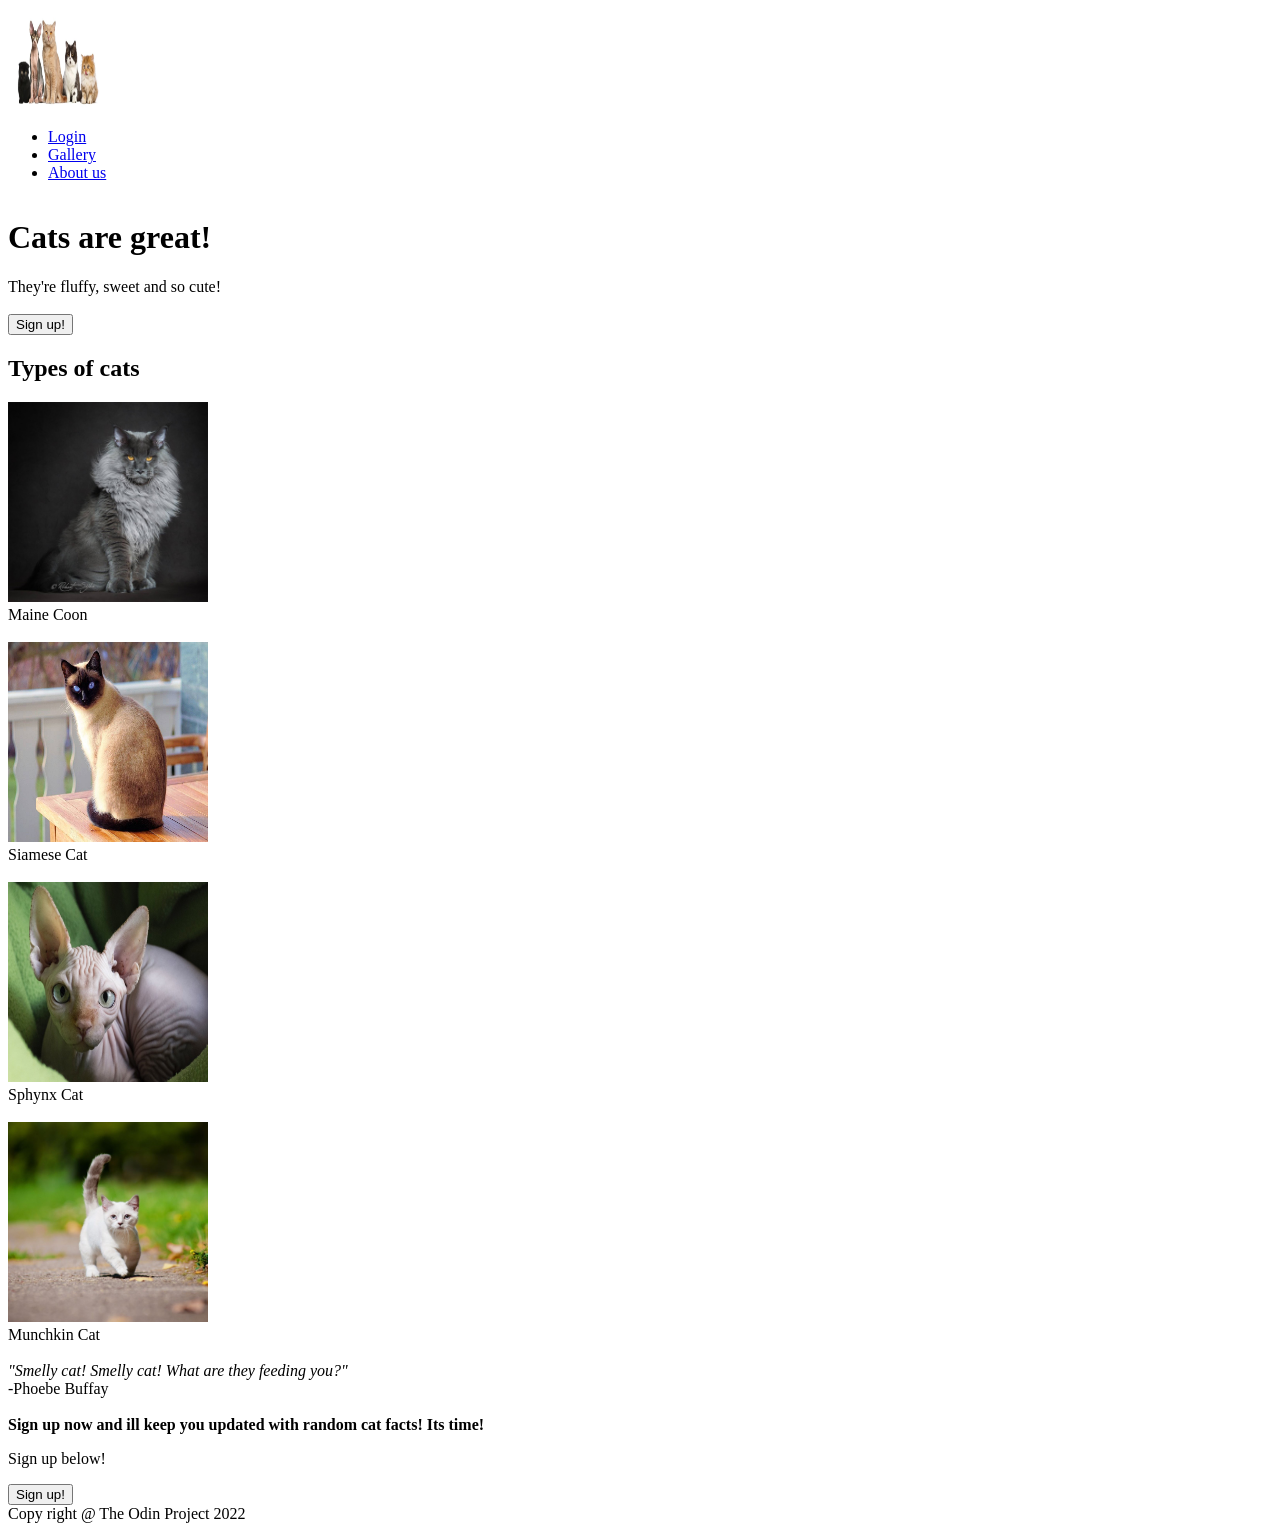
==== index.html @ a5ad572f "initial commit" ====
<!DOCTYPE html>
<html lang="en">
  <head>
    <meta charset="UTF-8">
    <link rel="stylesheet" href="./styles/style.css"/>
    <title>Landing Page Project</title>
    <div class="header"><img src="images/types-of-cats.jpg" width="100px" height="100px"></div>
  </head>
  <body>
      <header id="dark-background">
  <nav>
    <div class="links"> 
        <ul> 
            <li><a href="#">Login</a></li>
            <li><a href="#">Gallery</a></li>
            <li><a href="#">About us</a></li>
        </ul>
    </div>
</nav>
      </header>
    <h1>Cats are great!</h1>
    <figcaption>They're fluffy, sweet and so cute!</figcaption><br>
    <button type="button">Sign up!</button><br>
    <div class="mid"><h2>Types of cats</h2></div>
    <div class="img"><img src="images/maine-coon.jpg" width="200px" height="200px"></div>
    <figcaption>Maine Coon</figcaption><br>
    <div class="img"><img src="images/siamese-cat.jpg" width="200px" height="200px"></div>
     <figcaption>Siamese Cat</figcaption><br>
    <div class="img"><img src="images/Sphynx.jpg" width="200px" height="200px"></div>
    <figcaption>Sphynx Cat</figcaption><br>
    <div class="img"><img src="images/munchkin-cats.jpg" width="200px" height="200px"></div>
    <figcaption>Munchkin Cat</figcaption><br>

      <div class="quote"><em>"Smelly cat! Smelly cat! What are they feeding you?"</em><br>
      <span>-Phoebe Buffay</span><br>
      </div><br>
    <div class="sign-up">
        <strong>Sign up now and ill keep you updated with random cat facts! Its time!</strong>
        <p>Sign up below!</p>
        <button type="button">Sign up!</button>
    </div>
      <footer id="dark-background">
        <span class="hero-secondary">Copy right @ The Odin Project 2022</span>
      </footer>
  </body>
</html>
---- styles/style.css ----
.header { 

}
 
#dark-background { 
    color: black;
    background-color: linear-gradient(90deg, rgba(238,174,202,1) 0%, rgba(148,187,233,1) 100%);
}

.links { 
    display: flex;
    align-items: flex-end;

}

.mid {

}

.img {

}

.quote {

}

.sign-up {

}

.hero-secondary {
    
}
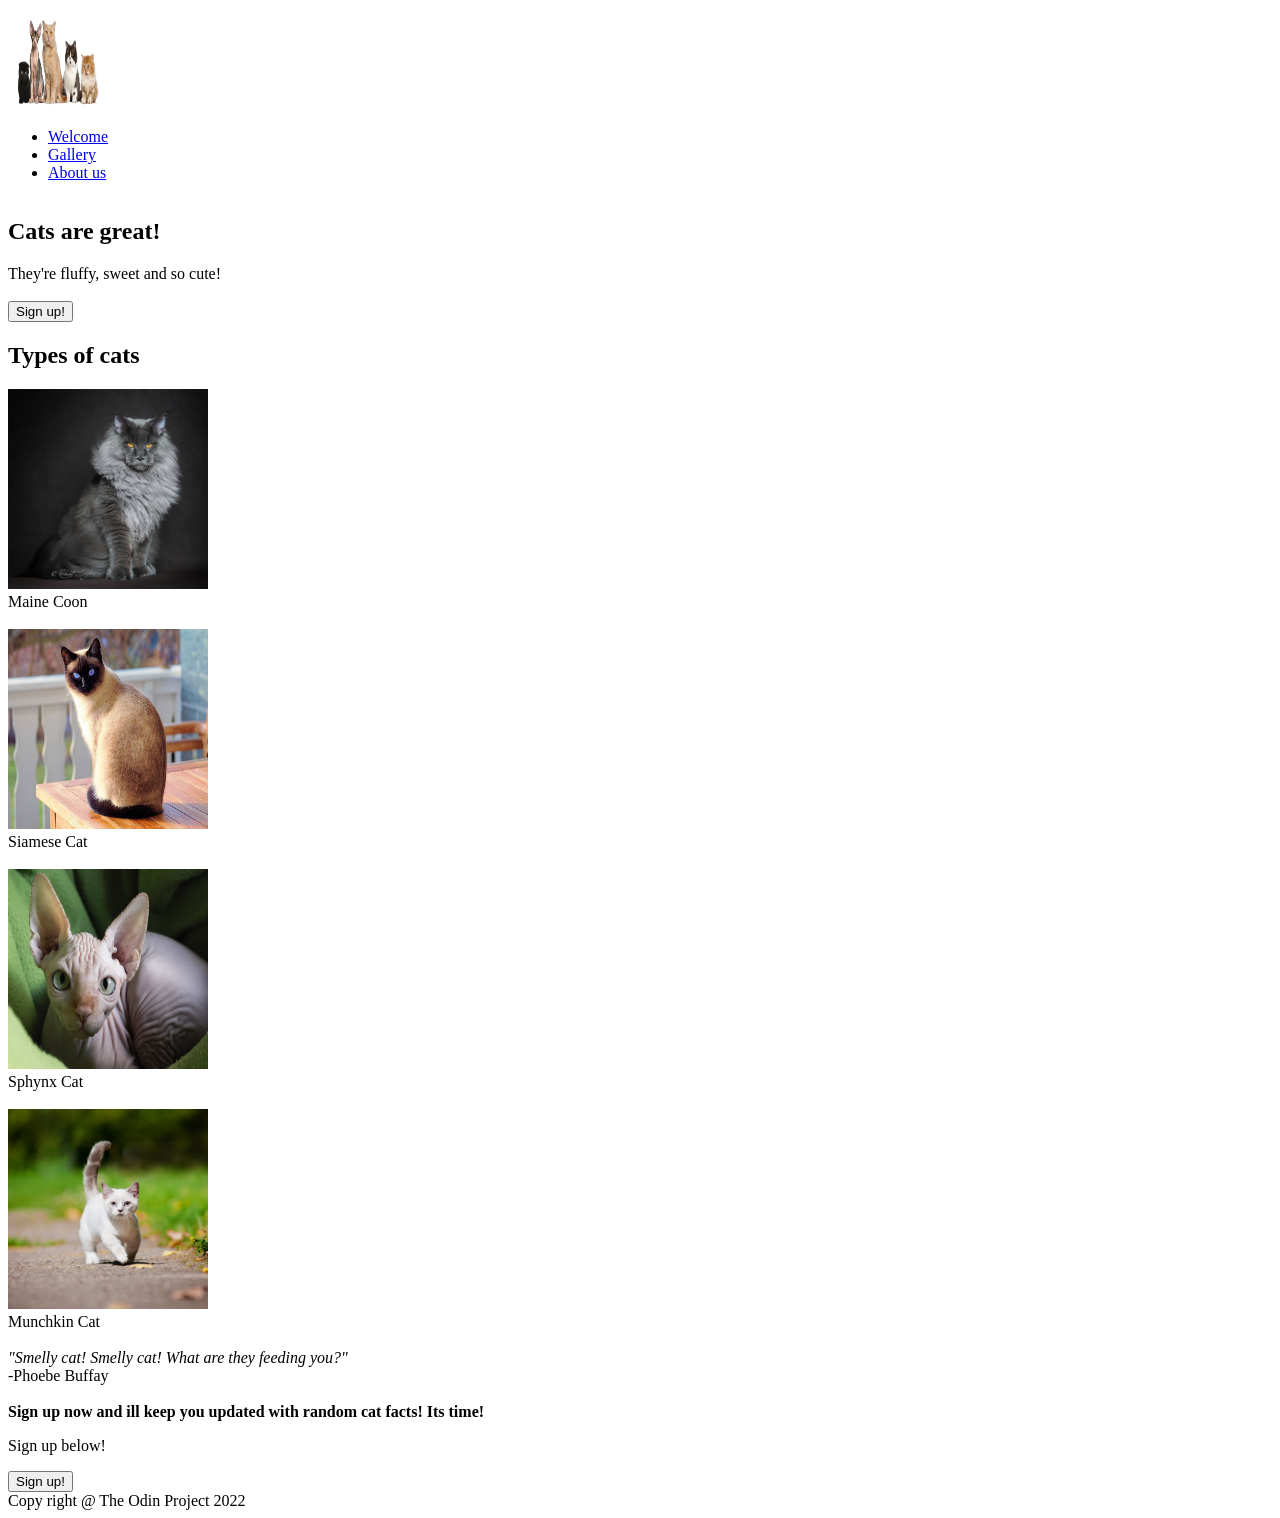
==== commit 35e648c3: "add two files" ====
--- a/index.html
+++ b/index.html
@@ -8,19 +8,24 @@
   </head>
   <body>
       <header id="dark-background">
-  <nav>
+  <nav id="navbar">
     <div class="links"> 
         <ul> 
-            <li><a href="#">Login</a></li>
-            <li><a href="#">Gallery</a></li>
-            <li><a href="#">About us</a></li>
+            <li><a href="#Welcome">Welcome</a></li>
+            <li><a href="#Gallery">Gallery</a></li>
+            <li><a href="#About_us">About us</a></li>
         </ul>
     </div>
 </nav>
       </header>
+
+      <section id="Welcome">
     <h1>Cats are great!</h1>
     <figcaption>They're fluffy, sweet and so cute!</figcaption><br>
     <button type="button">Sign up!</button><br>
+    </section>
+
+    <section id="Gallery">
     <div class="mid"><h2>Types of cats</h2></div>
     <div class="img"><img src="images/maine-coon.jpg" width="200px" height="200px"></div>
     <figcaption>Maine Coon</figcaption><br>
@@ -30,7 +35,9 @@
     <figcaption>Sphynx Cat</figcaption><br>
     <div class="img"><img src="images/munchkin-cats.jpg" width="200px" height="200px"></div>
     <figcaption>Munchkin Cat</figcaption><br>
+      </section>
 
+      <section id="About_us">
       <div class="quote"><em>"Smelly cat! Smelly cat! What are they feeding you?"</em><br>
       <span>-Phoebe Buffay</span><br>
       </div><br>
@@ -39,6 +46,8 @@
         <p>Sign up below!</p>
         <button type="button">Sign up!</button>
     </div>
+      </section>
+
       <footer id="dark-background">
         <span class="hero-secondary">Copy right @ The Odin Project 2022</span>
       </footer>
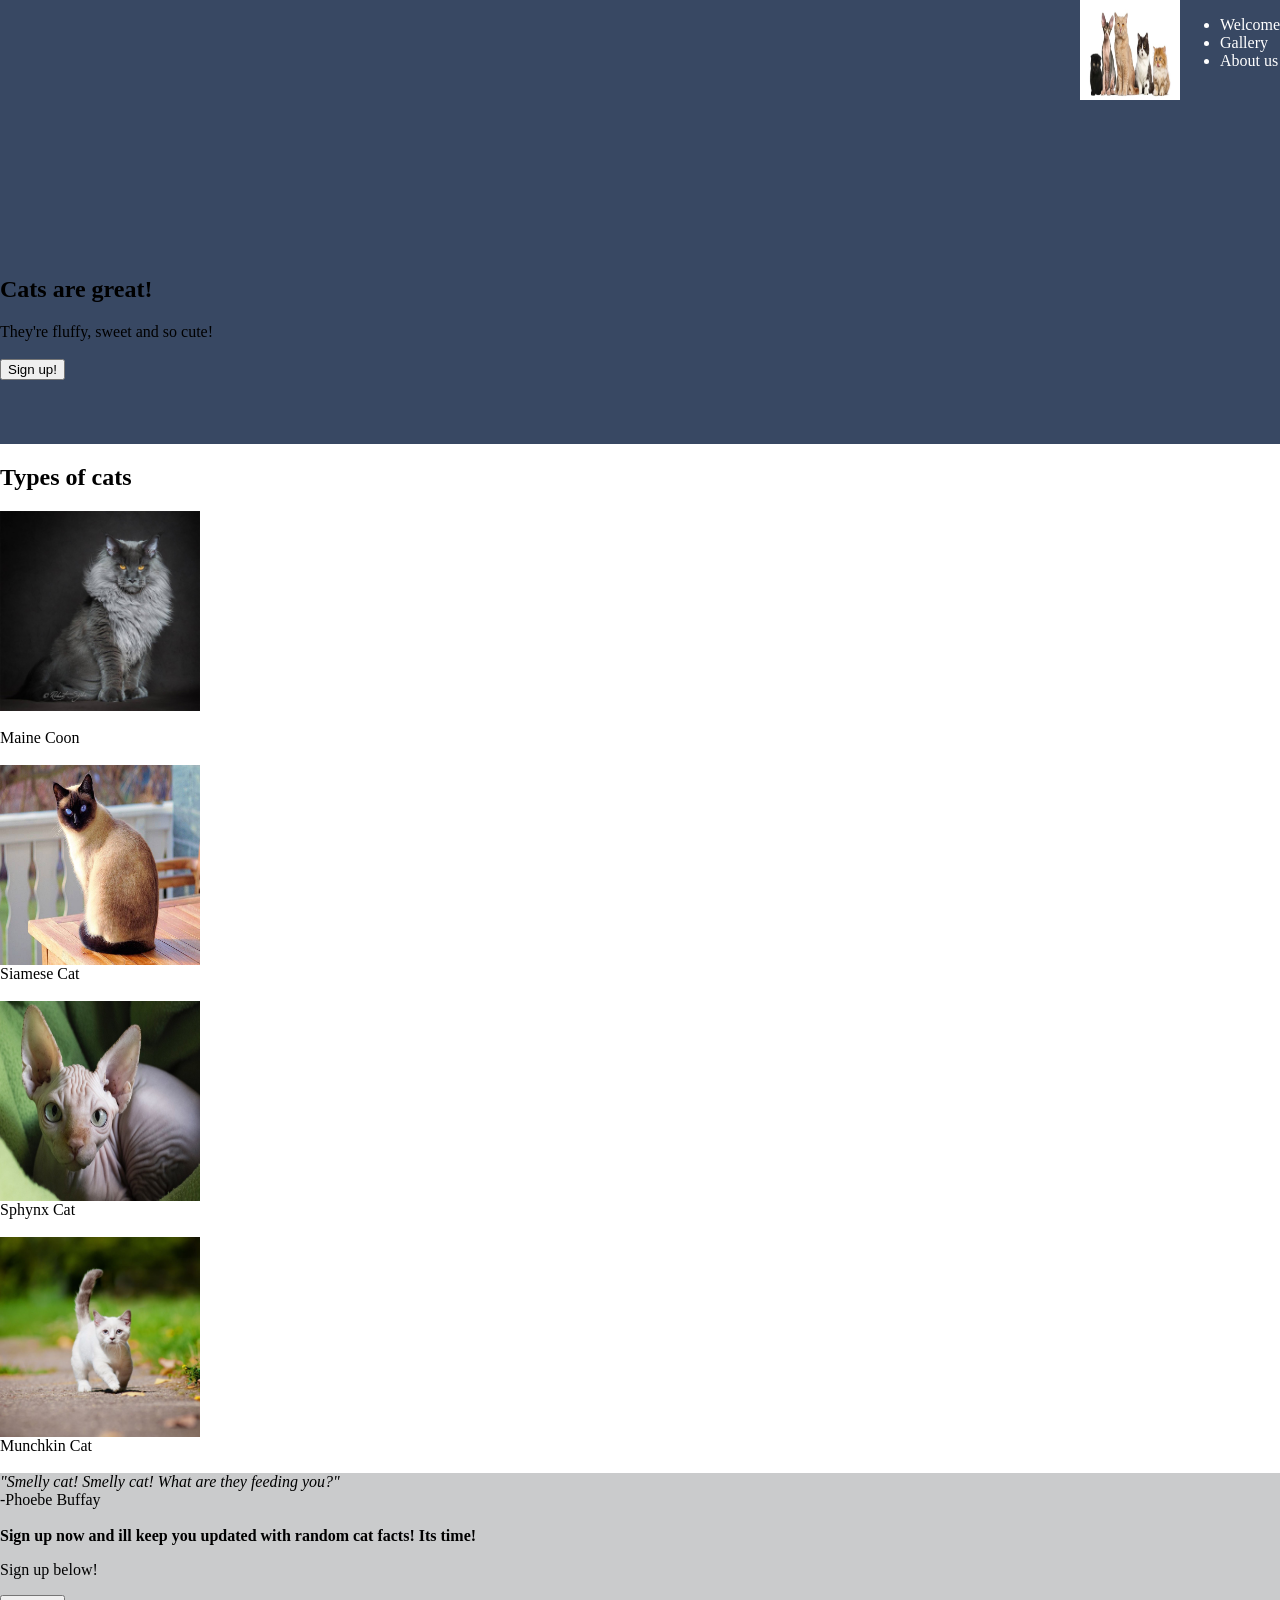
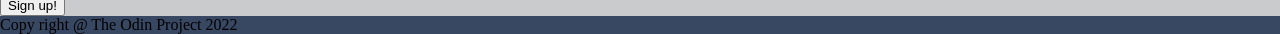
==== commit 3a71cb5a: "Add files via upload" ====
--- a/index.html
+++ b/index.html
@@ -4,10 +4,24 @@
     <meta charset="UTF-8">
     <link rel="stylesheet" href="./styles/style.css"/>
     <title>Landing Page Project</title>
-    <div class="header"><img src="images/types-of-cats.jpg" width="100px" height="100px"></div>
   </head>
   <body>
       <header id="dark-background">
+        <div class="header"><img src="images/types-of-cats.jpg" width="100px" height="100px"></div>
+        <style>
+          body {margin: 0%;}
+          header {background-color: #273347; display: flex; flex-direction: row; flex-wrap: nowarp; align-content: normal; 
+          justify-content: flex-end; align-items: normal; position: fixed; top: 0; left: 0; width: 100%; z-index: 10;}
+          #header {display: flex; flex-direction: row; flex-wrap: nowrap; align-content: flex-start; justify-content: flex-start;}
+          li {color: white;}
+          a:link {color: white; background-color: transparent; text-decoration: none;}
+          a:visited {color: #fa6bf0; background-color: transparent; text-decoration: underline;}
+          #Welcome {padding-top: 20%; padding-bottom: 5%; background-color: #384863;}
+          .img {background-color: white; display: flex; flex-direction: row; flex-wrap: wrap; justify-content: flex-start;}
+          h2 {display: flex; flex-direction: column; justify-content: center;}
+          #About_us {background-color: #cacbcc;} 
+          #dark-background {background-color: #384863;}
+        </style>
   <nav id="navbar">
     <div class="links"> 
         <ul> 
@@ -27,7 +41,7 @@
 
     <section id="Gallery">
     <div class="mid"><h2>Types of cats</h2></div>
-    <div class="img"><img src="images/maine-coon.jpg" width="200px" height="200px"></div>
+    <div class="img"><img src="images/maine-coon.jpg" width="200px" height="200px"></div><br>
     <figcaption>Maine Coon</figcaption><br>
     <div class="img"><img src="images/siamese-cat.jpg" width="200px" height="200px"></div>
      <figcaption>Siamese Cat</figcaption><br>
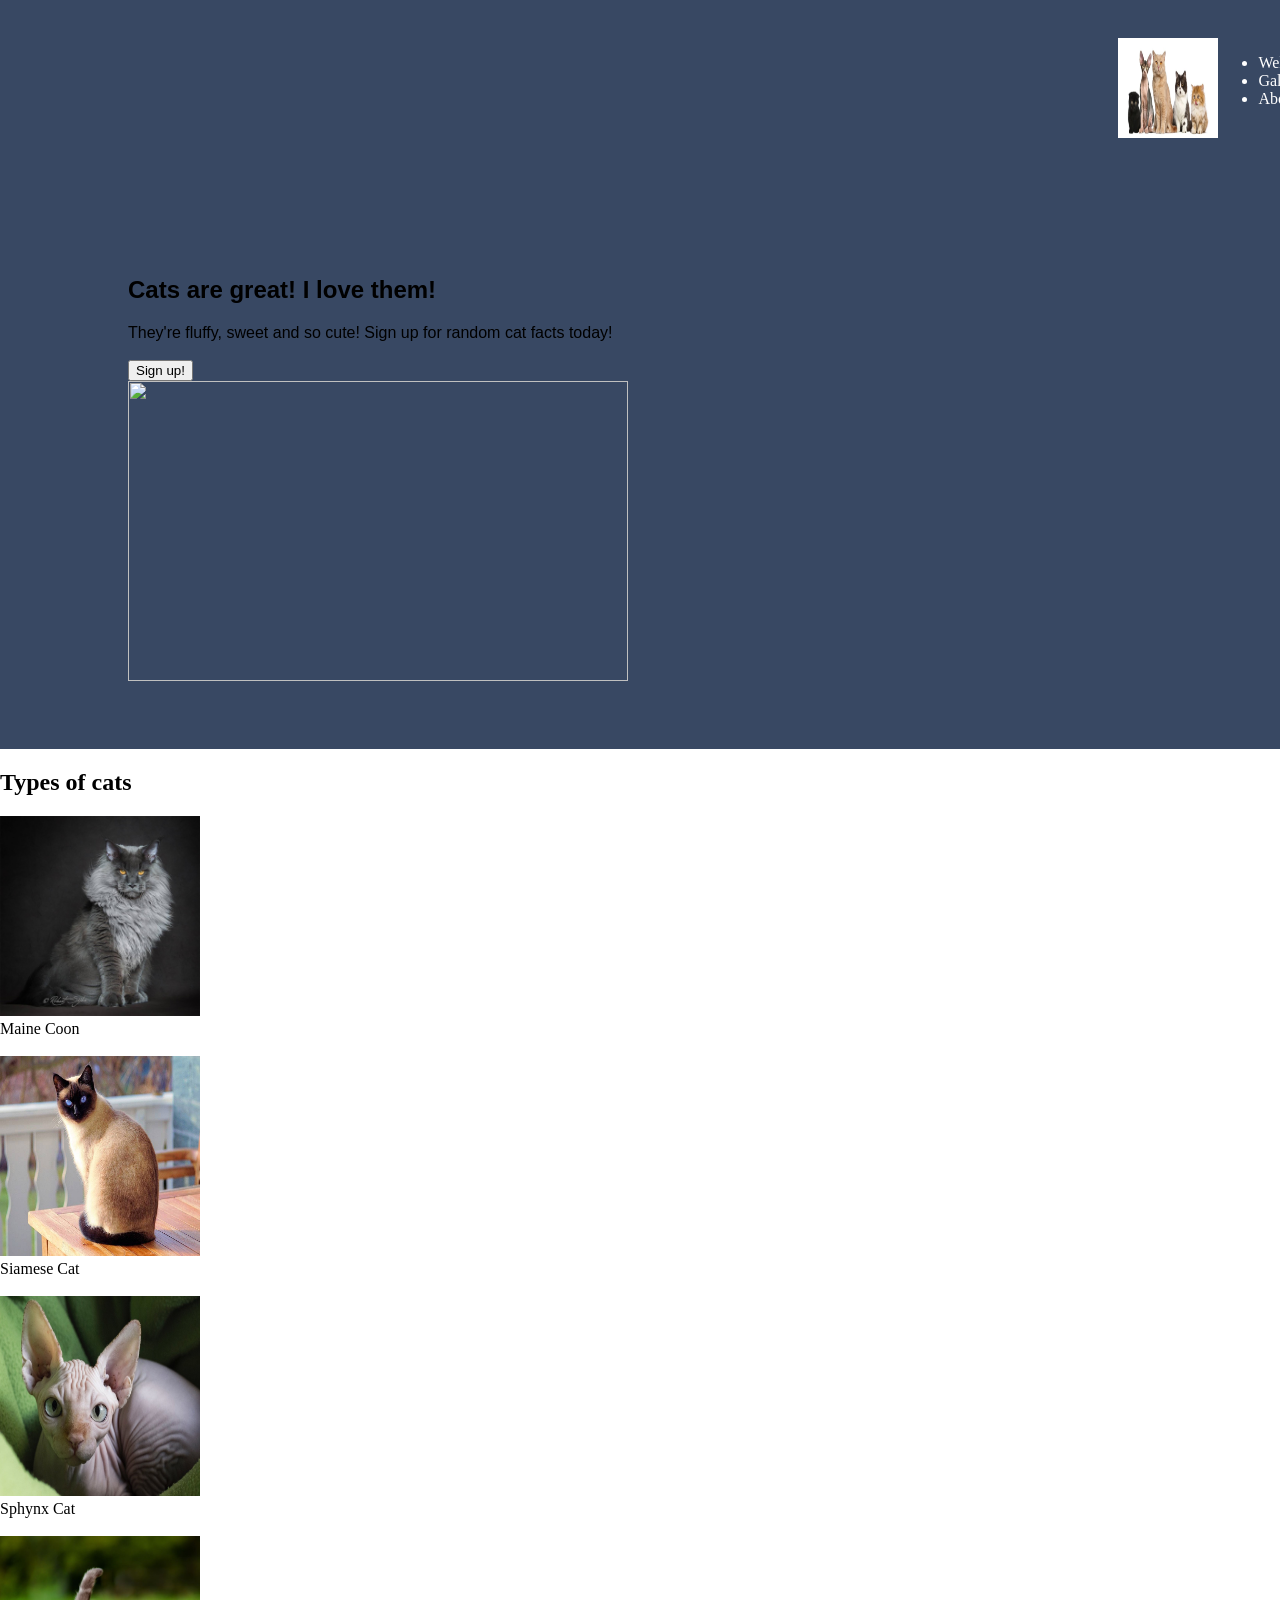
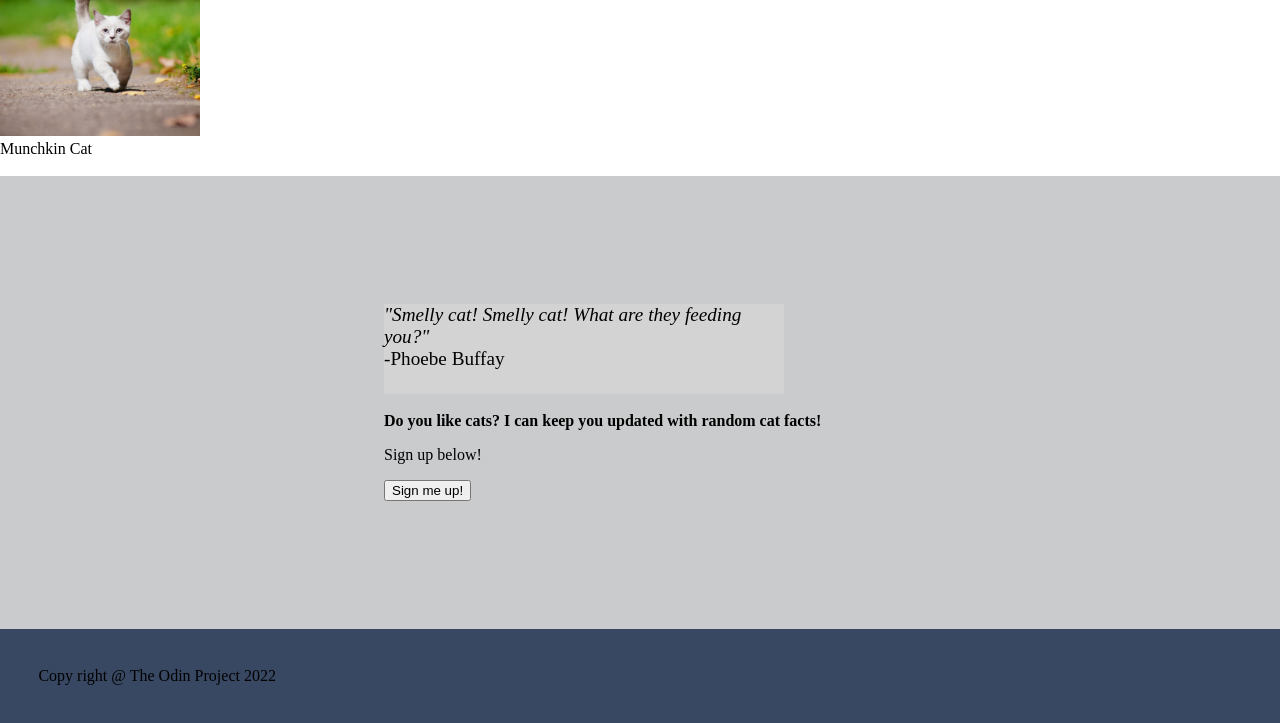
==== commit 545440d8: "Add files via upload" ====
--- a/index.html
+++ b/index.html
@@ -16,14 +16,17 @@
           li {color: white;}
           a:link {color: white; background-color: transparent; text-decoration: none;}
           a:visited {color: #fa6bf0; background-color: transparent; text-decoration: underline;}
-          #Welcome {padding-top: 20%; padding-bottom: 5%; background-color: #384863;}
-          .img {background-color: white; display: flex; flex-direction: row; flex-wrap: wrap; justify-content: flex-start;}
+          #Welcome {padding-top: 20%; padding-bottom: 5%; padding-left: 10%; background-color: #384863; font-family: Verdana, Geneva, Tahoma, sans-serif;}
+          .img {background-color: white;  }
+          .Gallery {padding: 10%;}
           h2 {display: flex; flex-direction: column; justify-content: center;}
-          #About_us {background-color: #cacbcc;} 
-          #dark-background {background-color: #384863;}
+          #About_us {background-color: #cacbcc; padding: 10%; padding-left: 30%; display: flex; flex-direction: column; justify-content: center;} 
+          #dark-background {background-color: #384863; padding: 3%;}
+          .quote {background-color: lightgray; height: 90px; width: 400px; font-size: 120%; font-family: Andale Mono;}
         </style>
+
   <nav id="navbar">
-    <div class="links"> 
+    <div class="links">
         <ul> 
             <li><a href="#Welcome">Welcome</a></li>
             <li><a href="#Gallery">Gallery</a></li>
@@ -34,14 +37,15 @@
       </header>
 
       <section id="Welcome">
-    <h1>Cats are great!</h1>
-    <figcaption>They're fluffy, sweet and so cute!</figcaption><br>
+    <h1>Cats are great! I love them!</h1>
+    <figcaption>They're fluffy, sweet and so cute! Sign up for random cat facts today!</figcaption><br>
     <button type="button">Sign up!</button><br>
+    <div class="women-cat"><img src="images/women-and-cat.jpg" width="500px" height="300px"></div>
     </section>
 
     <section id="Gallery">
     <div class="mid"><h2>Types of cats</h2></div>
-    <div class="img"><img src="images/maine-coon.jpg" width="200px" height="200px"></div><br>
+    <div class="img"><img src="images/maine-coon.jpg" width="200px" height="200px"></div>
     <figcaption>Maine Coon</figcaption><br>
     <div class="img"><img src="images/siamese-cat.jpg" width="200px" height="200px"></div>
      <figcaption>Siamese Cat</figcaption><br>
@@ -56,9 +60,9 @@
       <span>-Phoebe Buffay</span><br>
       </div><br>
     <div class="sign-up">
-        <strong>Sign up now and ill keep you updated with random cat facts! Its time!</strong>
+        <strong>Do you like cats? I can keep you updated with random cat facts!</strong>
         <p>Sign up below!</p>
-        <button type="button">Sign up!</button>
+        <button type="button">Sign me up!</button>
     </div>
       </section>
 
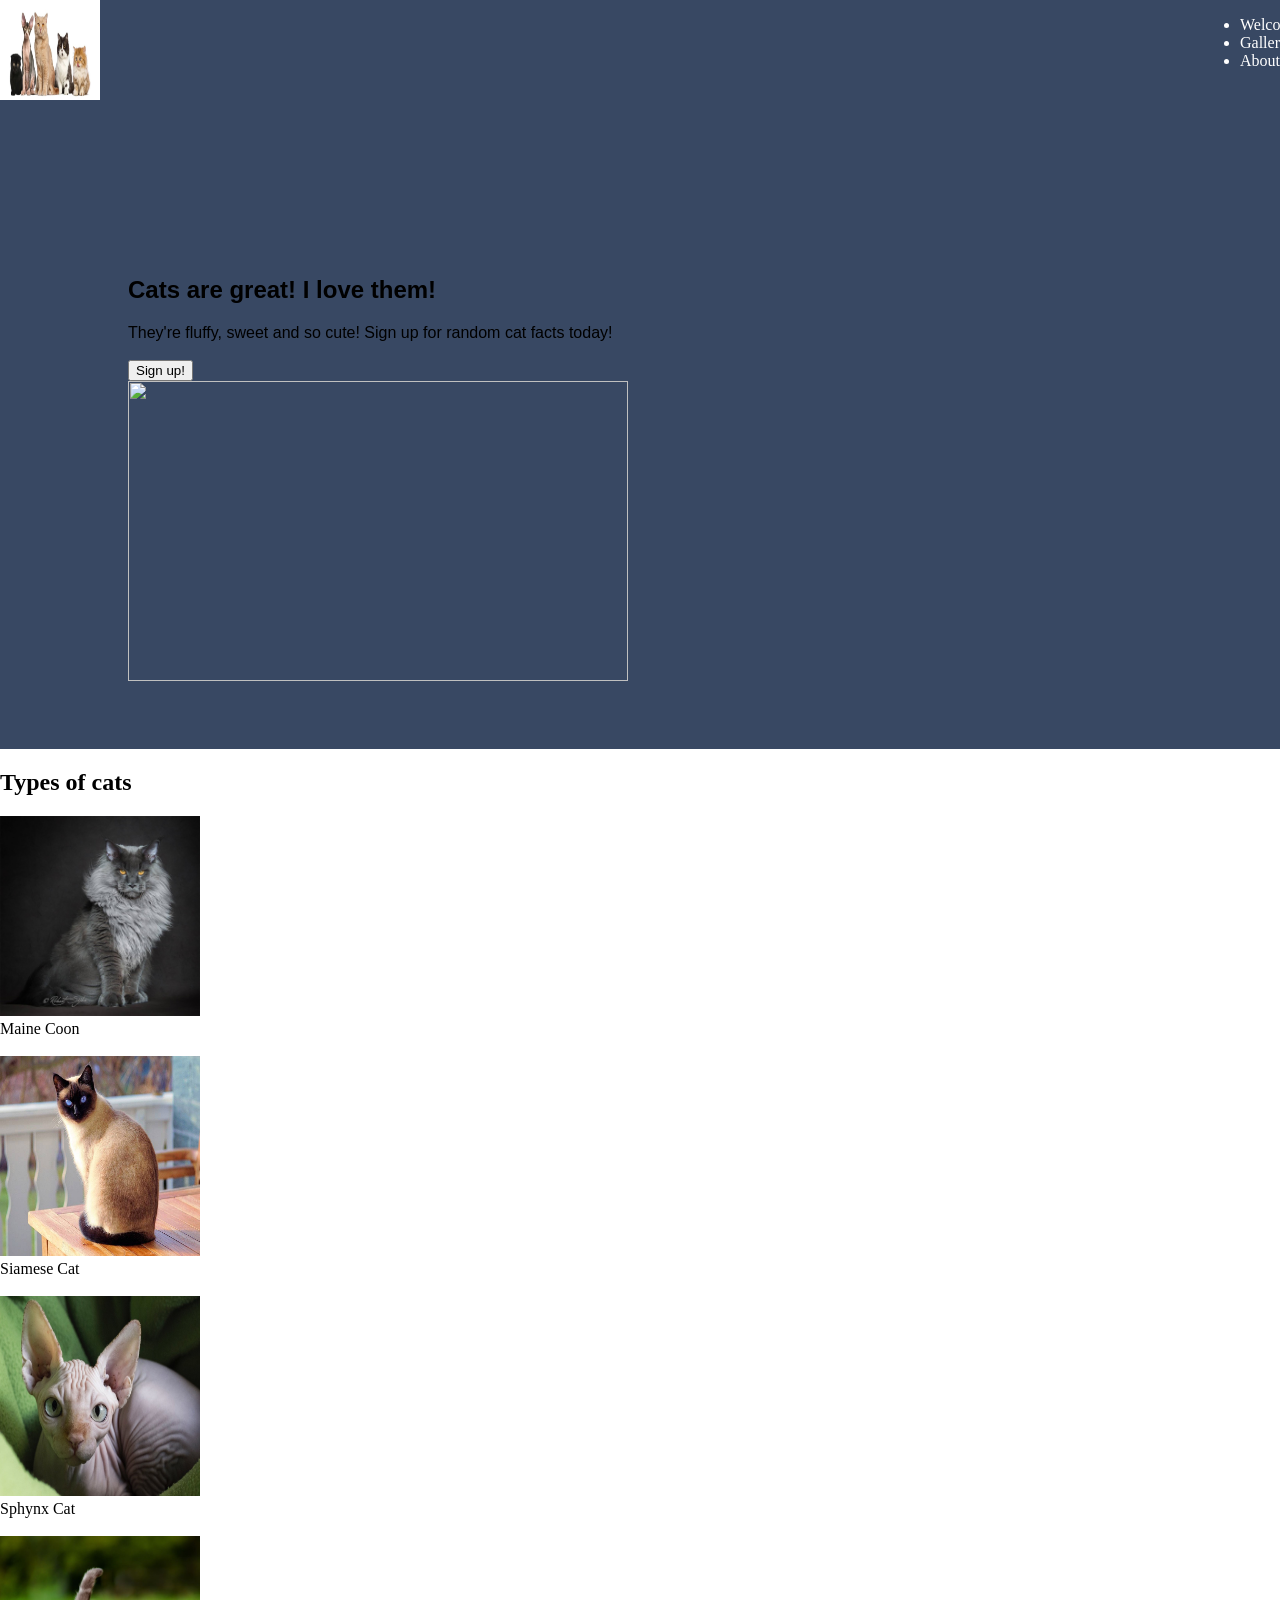
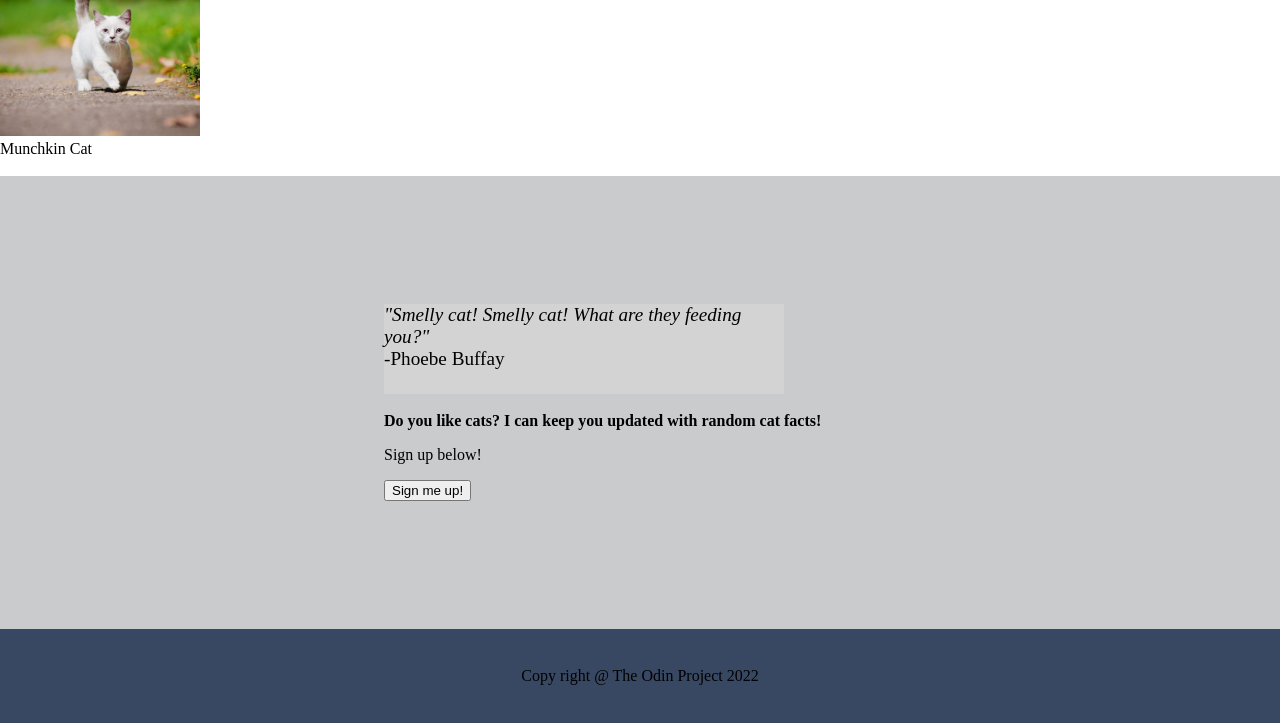
==== commit 69946537: "Landing page update" ====
--- a/index.html
+++ b/index.html
@@ -6,7 +6,7 @@
     <title>Landing Page Project</title>
   </head>
   <body>
-      <header id="dark-background">
+      <header id="dark-background-top">
         <div class="header"><img src="images/types-of-cats.jpg" width="100px" height="100px"></div>
         <style>
           body {margin: 0%;}
@@ -21,7 +21,8 @@
           .Gallery {padding: 10%;}
           h2 {display: flex; flex-direction: column; justify-content: center;}
           #About_us {background-color: #cacbcc; padding: 10%; padding-left: 30%; display: flex; flex-direction: column; justify-content: center;} 
-          #dark-background {background-color: #384863; padding: 3%;}
+          #dark-background-top {background-color: #384863; display: flex; justify-content: space-around; gap: 1100px;}
+          #dark-background {background-color: #384863; padding: 3%; display: flex; justify-content: center;}
           .quote {background-color: lightgray; height: 90px; width: 400px; font-size: 120%; font-family: Andale Mono;}
         </style>
 
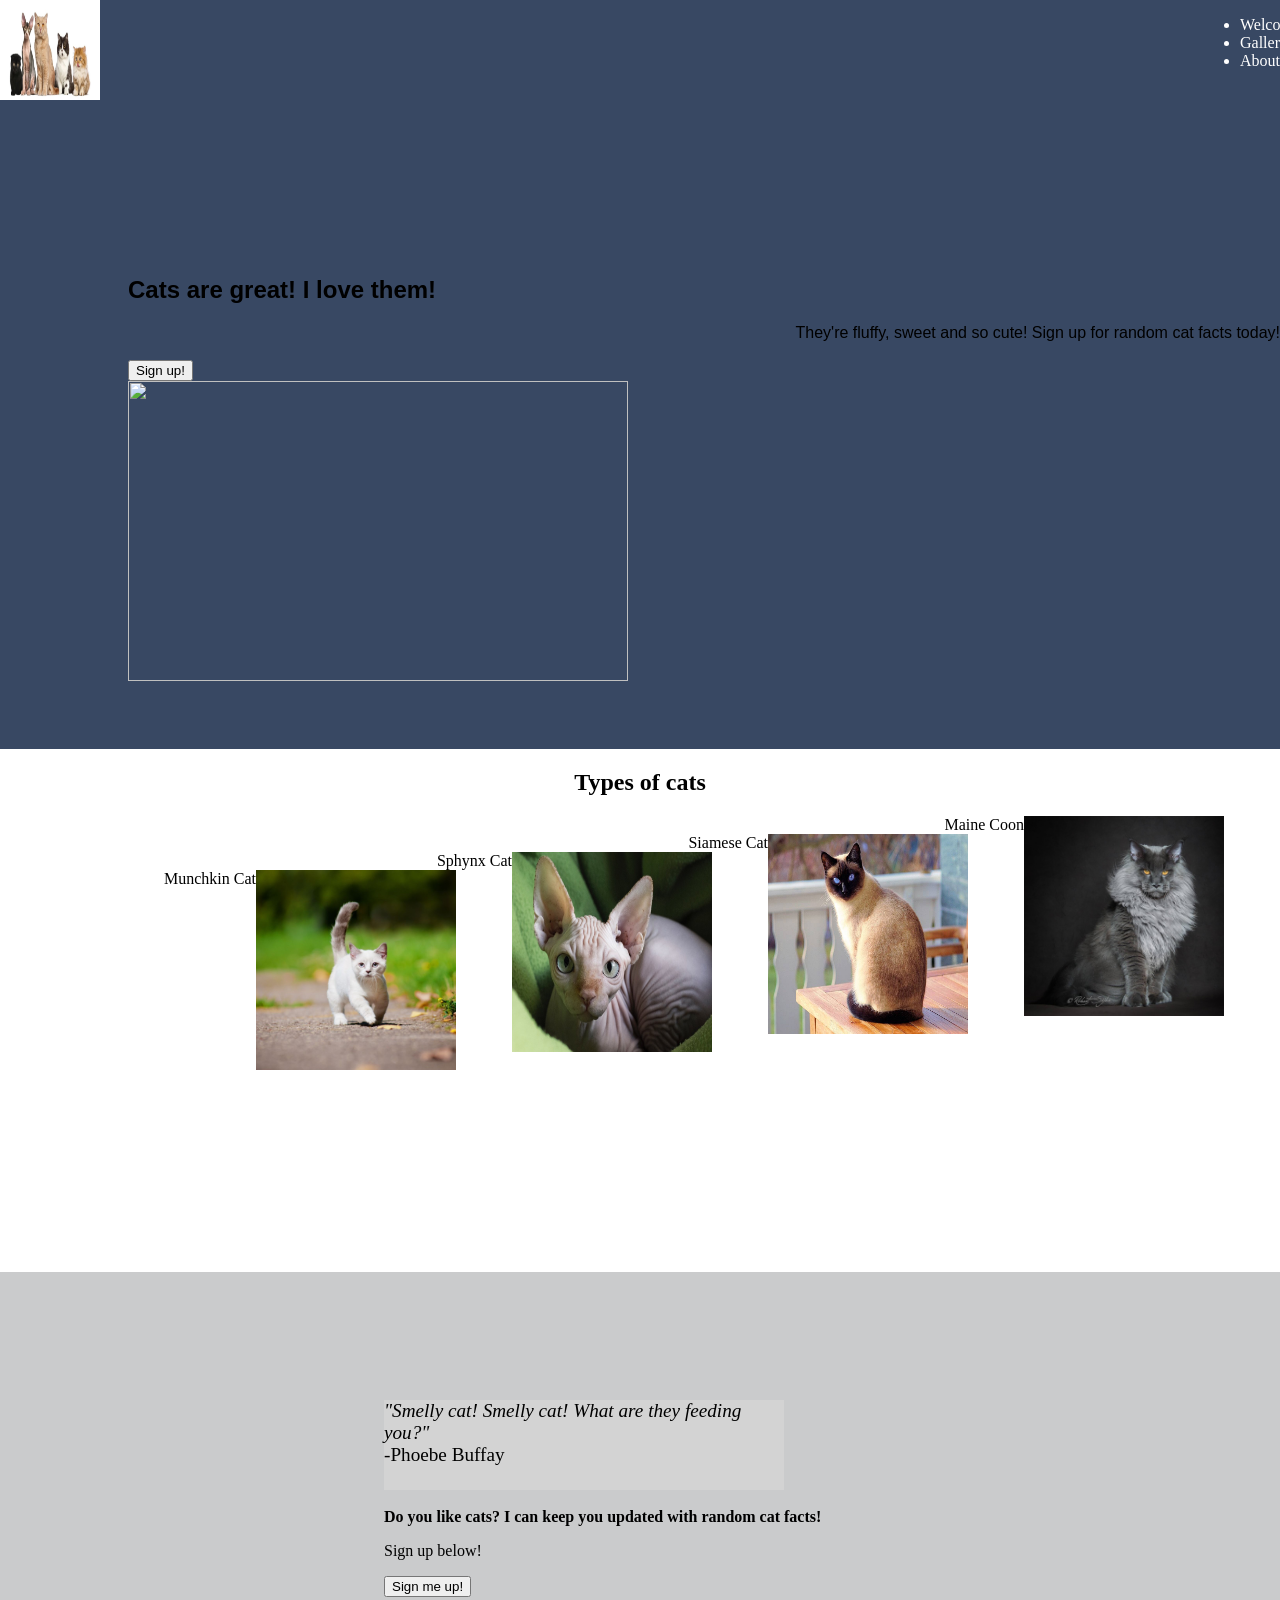
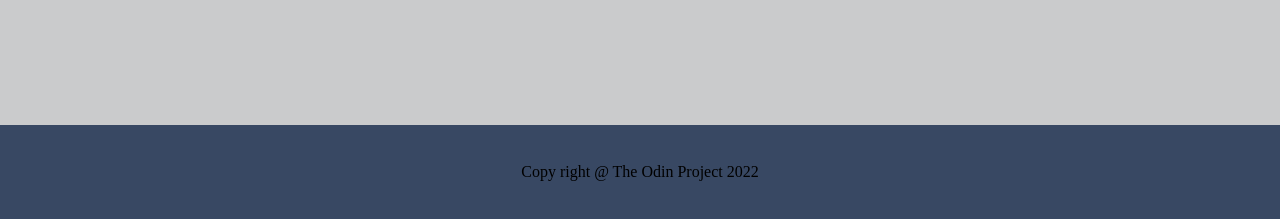
==== commit bdd89602: "css update" ====
--- a/index.html
+++ b/index.html
@@ -12,18 +12,20 @@
           body {margin: 0%;}
           header {background-color: #273347; display: flex; flex-direction: row; flex-wrap: nowarp; align-content: normal; 
           justify-content: flex-end; align-items: normal; position: fixed; top: 0; left: 0; width: 100%; z-index: 10;}
-          #header {display: flex; flex-direction: row; flex-wrap: nowrap; align-content: flex-start; justify-content: flex-start;}
+          .header {display: flex; flex-direction: row; flex-wrap: nowrap; align-content: flex-start; justify-content: flex-start;}
           li {color: white;}
           a:link {color: white; background-color: transparent; text-decoration: none;}
           a:visited {color: #fa6bf0; background-color: transparent; text-decoration: underline;}
           #Welcome {padding-top: 20%; padding-bottom: 5%; padding-left: 10%; background-color: #384863; font-family: Verdana, Geneva, Tahoma, sans-serif;}
-          .img {background-color: white;  }
-          .Gallery {padding: 10%;}
+          .img {background-color: white; float: right; width: 20%; border-color: blue; border-width: 10%;}
+          #Gallery {padding-bottom: 30%;}
           h2 {display: flex; flex-direction: column; justify-content: center;}
           #About_us {background-color: #cacbcc; padding: 10%; padding-left: 30%; display: flex; flex-direction: column; justify-content: center;} 
           #dark-background-top {background-color: #384863; display: flex; justify-content: space-around; gap: 1100px;}
           #dark-background {background-color: #384863; padding: 3%; display: flex; justify-content: center;}
           .quote {background-color: lightgray; height: 90px; width: 400px; font-size: 120%; font-family: Andale Mono;}
+          .mid {display: flex; flex-direction: row; justify-content: center;}
+          figcaption {display: flex; flex-direction: row-reverse; justify-content: flex-start;}
         </style>
 
   <nav id="navbar">
@@ -47,13 +49,13 @@
     <section id="Gallery">
     <div class="mid"><h2>Types of cats</h2></div>
     <div class="img"><img src="images/maine-coon.jpg" width="200px" height="200px"></div>
-    <figcaption>Maine Coon</figcaption><br>
+    <figcaption>Maine Coon</figcaption>
     <div class="img"><img src="images/siamese-cat.jpg" width="200px" height="200px"></div>
-     <figcaption>Siamese Cat</figcaption><br>
+     <figcaption>Siamese Cat</figcaption>
     <div class="img"><img src="images/Sphynx.jpg" width="200px" height="200px"></div>
-    <figcaption>Sphynx Cat</figcaption><br>
+    <figcaption>Sphynx Cat</figcaption>
     <div class="img"><img src="images/munchkin-cats.jpg" width="200px" height="200px"></div>
-    <figcaption>Munchkin Cat</figcaption><br>
+    <figcaption>Munchkin Cat</figcaption>
       </section>
 
       <section id="About_us">
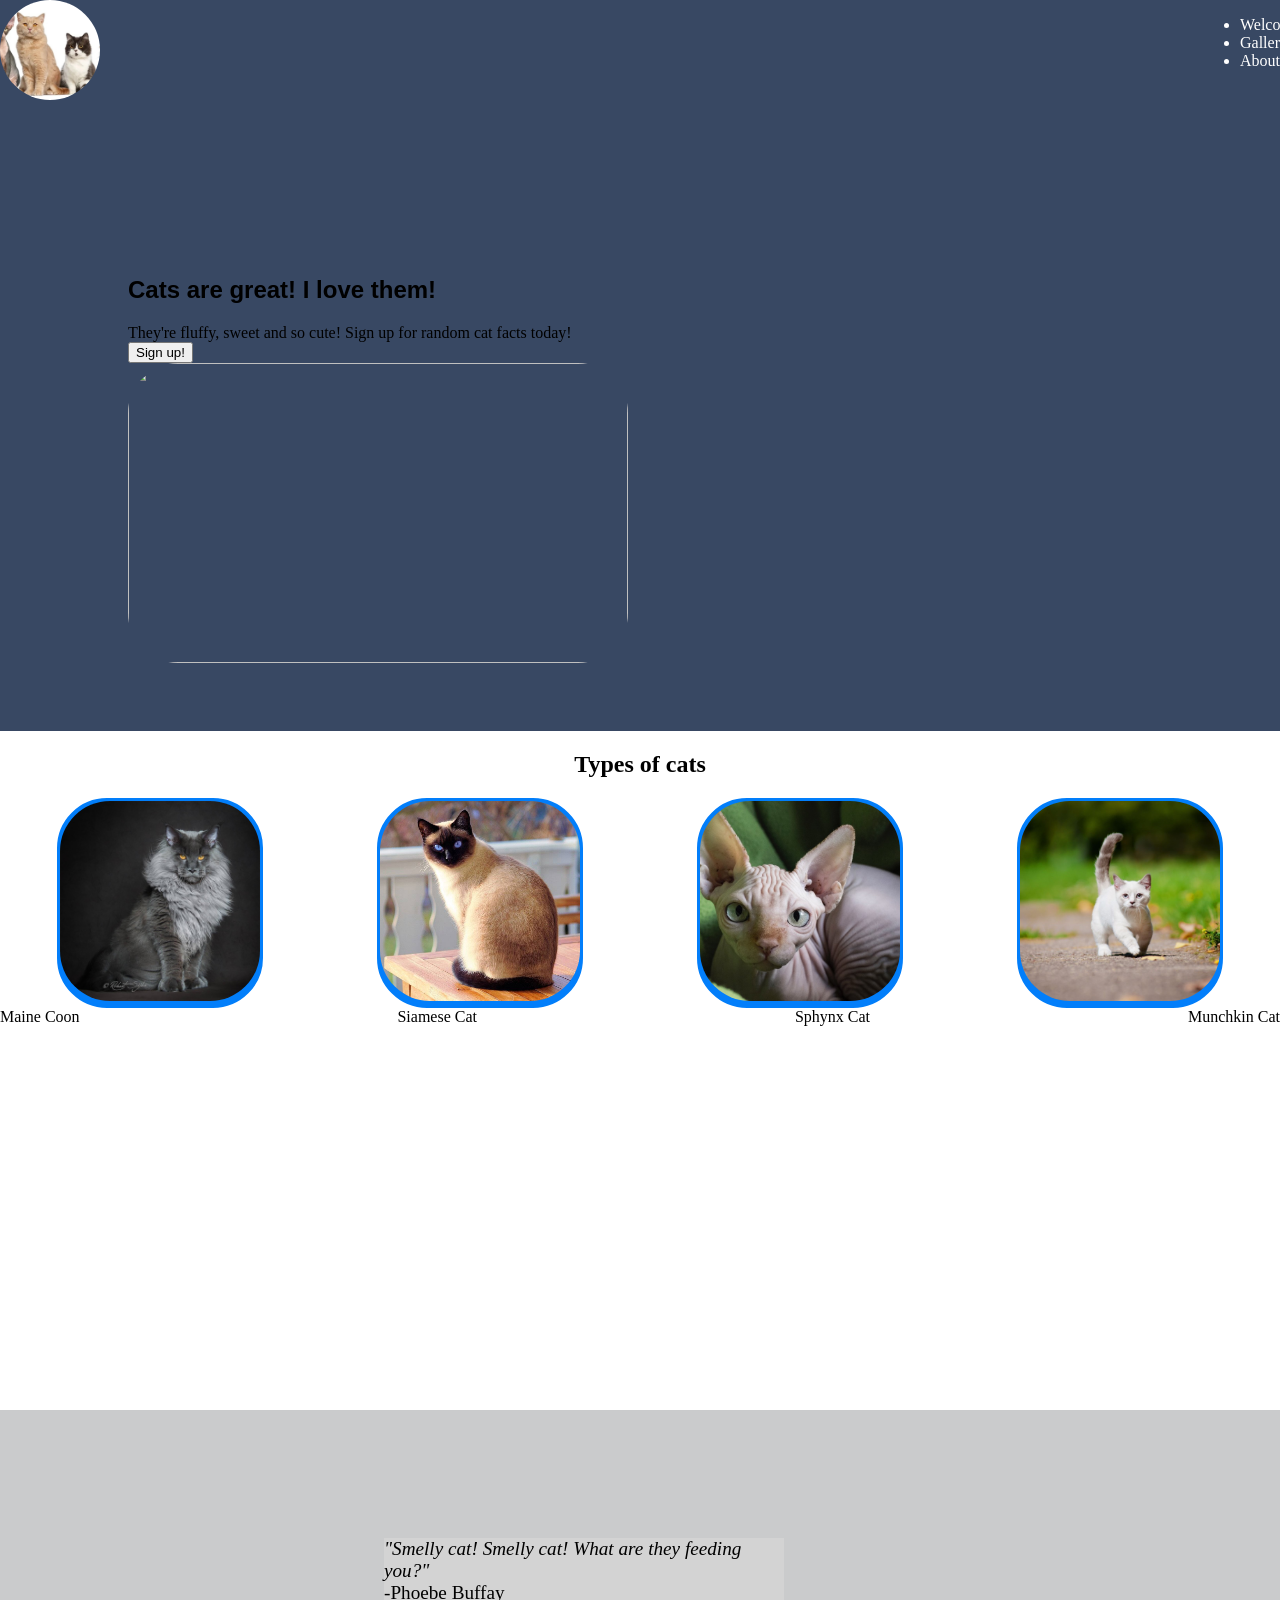
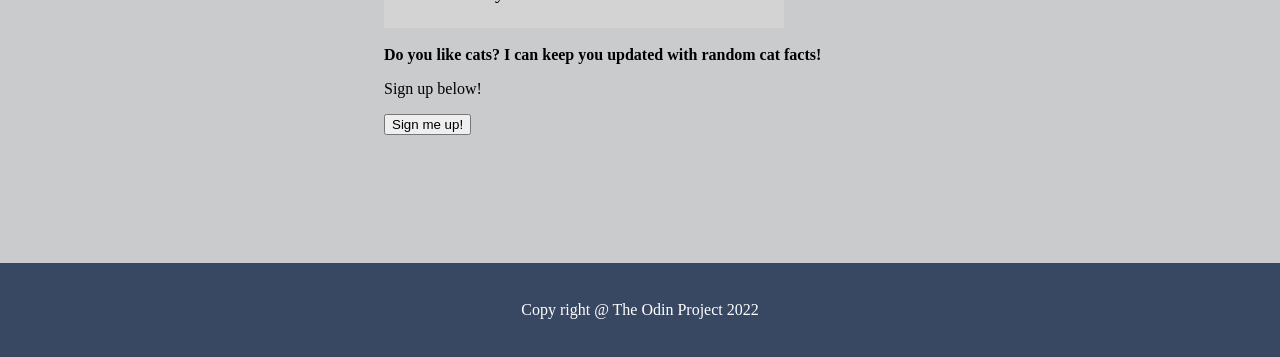
==== commit 898958b8: "landing-page update" ====
--- a/index.html
+++ b/index.html
@@ -17,15 +17,19 @@
           a:link {color: white; background-color: transparent; text-decoration: none;}
           a:visited {color: #fa6bf0; background-color: transparent; text-decoration: underline;}
           #Welcome {padding-top: 20%; padding-bottom: 5%; padding-left: 10%; background-color: #384863; font-family: Verdana, Geneva, Tahoma, sans-serif;}
-          .img {background-color: white; float: right; width: 20%; border-color: blue; border-width: 10%;}
+          .img {background-color: #027efa; float: left; width: 200px; height: auto; border: 3px solid #027efa; border-radius: 50px;}
+          img {object-fit: cover; border-radius: 50px;}
           #Gallery {padding-bottom: 30%;}
+          .gallery-a {display: flex; flex-direction: row; justify-content: flex-start; justify-content: space-around;}
           h2 {display: flex; flex-direction: column; justify-content: center;}
           #About_us {background-color: #cacbcc; padding: 10%; padding-left: 30%; display: flex; flex-direction: column; justify-content: center;} 
           #dark-background-top {background-color: #384863; display: flex; justify-content: space-around; gap: 1100px;}
           #dark-background {background-color: #384863; padding: 3%; display: flex; justify-content: center;}
           .quote {background-color: lightgray; height: 90px; width: 400px; font-size: 120%; font-family: Andale Mono;}
           .mid {display: flex; flex-direction: row; justify-content: center;}
-          figcaption {display: flex; flex-direction: row-reverse; justify-content: flex-start;}
+          figcaption {float: left; clear: both; font-family: arial black;}
+          .gallery-b {display: flex; flex-direction: row; justify-content: flex-start; justify-content: space-between;}
+          .hero-secondary {color: white; font-family: 'Times New Roman', Times, serif;}
         </style>
 
   <nav id="navbar">
@@ -43,19 +47,23 @@
     <h1>Cats are great! I love them!</h1>
     <figcaption>They're fluffy, sweet and so cute! Sign up for random cat facts today!</figcaption><br>
     <button type="button">Sign up!</button><br>
-    <div class="women-cat"><img src="images/women-and-cat.jpg" width="500px" height="300px"></div>
+    <div class="women-cat"><img src="images/women-and-cat.jpg" width="500px" height="300px" border-radius="50px"></div>
     </section>
 
     <section id="Gallery">
     <div class="mid"><h2>Types of cats</h2></div>
+    <div class="gallery-a">
     <div class="img"><img src="images/maine-coon.jpg" width="200px" height="200px"></div>
+    <div class="img"><img src="images/siamese-cat.jpg" width="200px" height="200px"></div>
+    <div class="img"><img src="images/Sphynx.jpg" width="200px" height="200px"></div>
+    <div class="img"><img src="images/munchkin-cats.jpg" width="200px" height="200px"></div>
+    </div>
+    <div class="gallery-b">
     <figcaption>Maine Coon</figcaption>
-    <div class="img"><img src="images/siamese-cat.jpg" width="200px" height="200px"></div>
-     <figcaption>Siamese Cat</figcaption>
-    <div class="img"><img src="images/Sphynx.jpg" width="200px" height="200px"></div>
+    <figcaption>Siamese Cat</figcaption>
     <figcaption>Sphynx Cat</figcaption>
-    <div class="img"><img src="images/munchkin-cats.jpg" width="200px" height="200px"></div>
     <figcaption>Munchkin Cat</figcaption>
+    </div>
       </section>
 
       <section id="About_us">
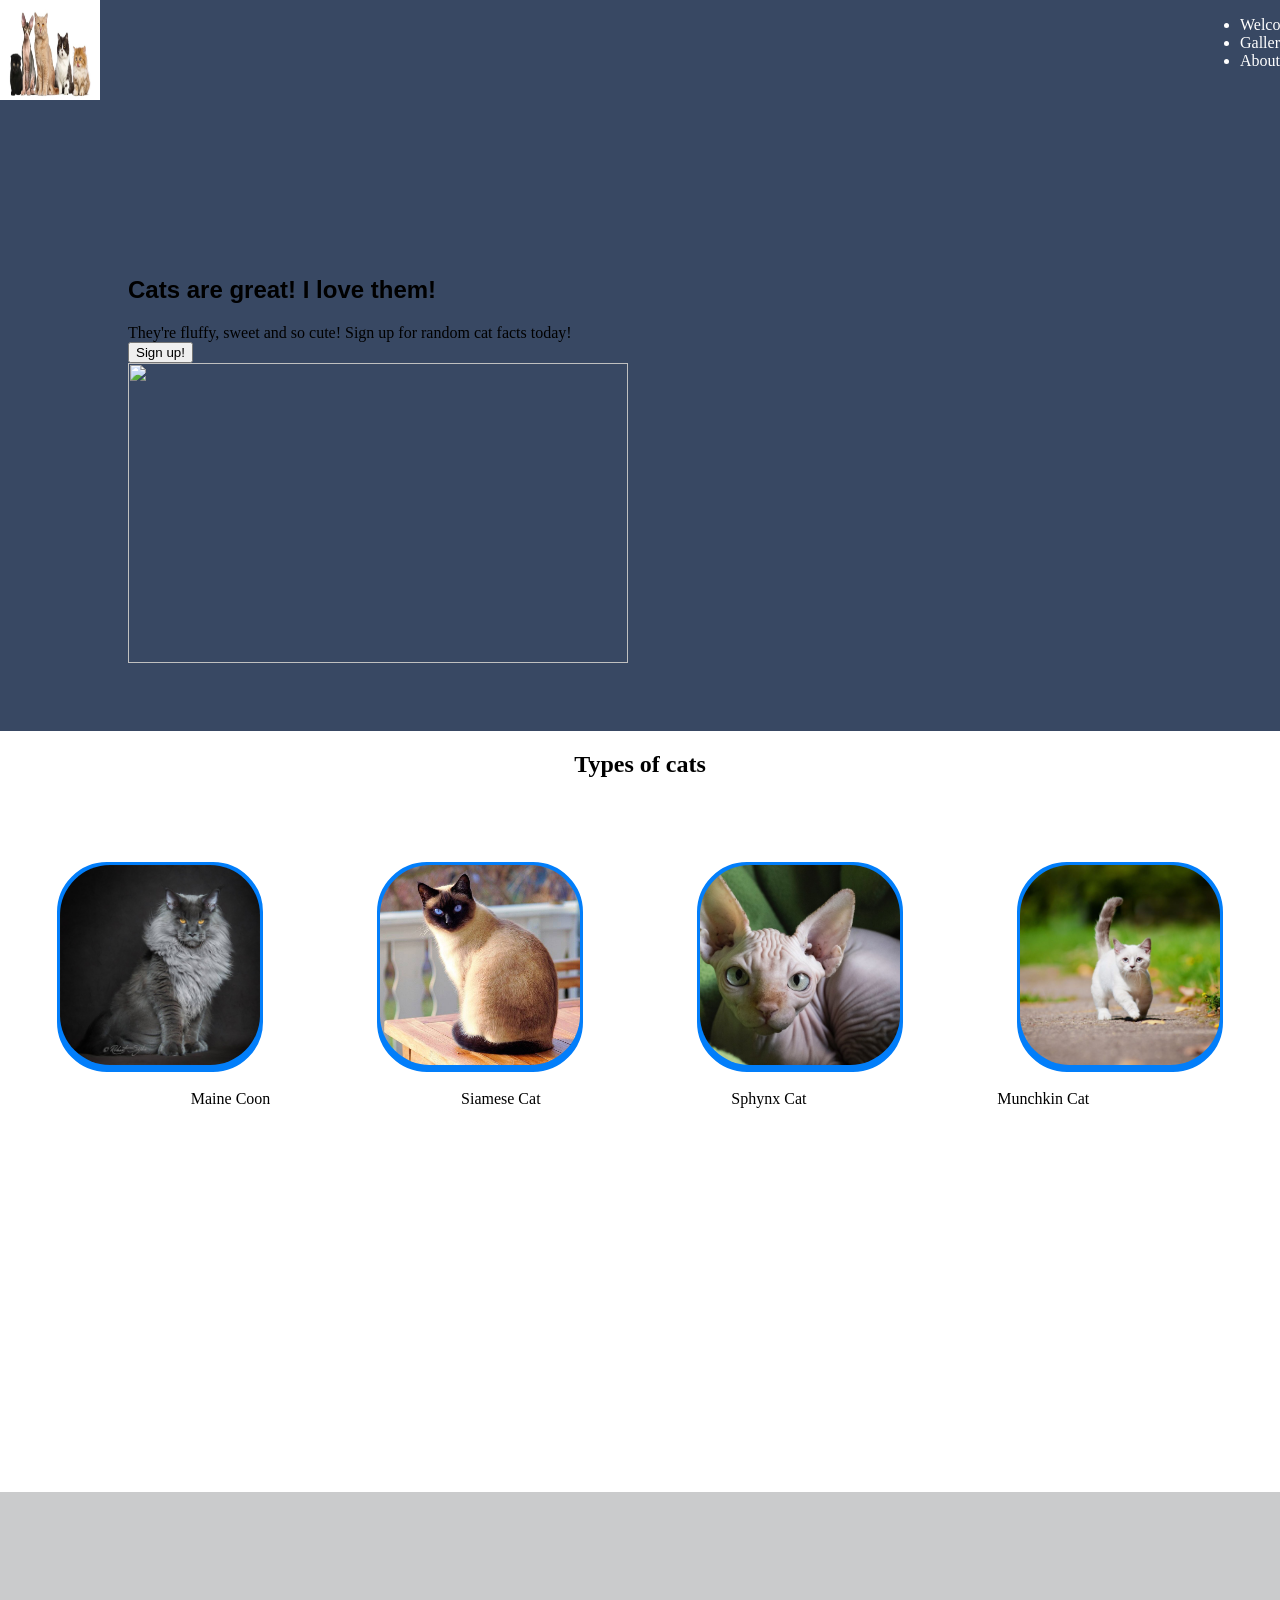
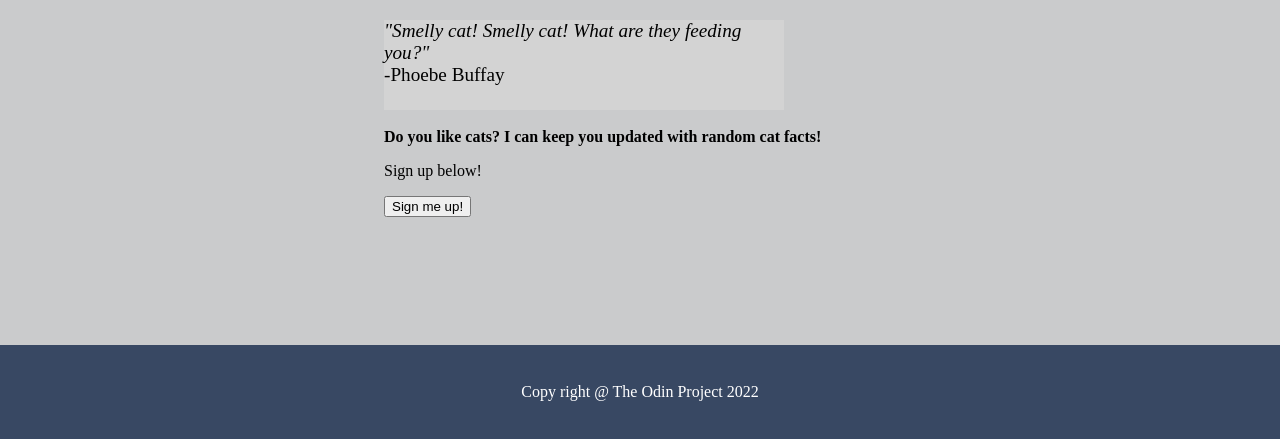
==== commit 53226956: "inline-css update" ====
--- a/index.html
+++ b/index.html
@@ -9,6 +9,7 @@
       <header id="dark-background-top">
         <div class="header"><img src="images/types-of-cats.jpg" width="100px" height="100px"></div>
         <style>
+          
           body {margin: 0%;}
           header {background-color: #273347; display: flex; flex-direction: row; flex-wrap: nowarp; align-content: normal; 
           justify-content: flex-end; align-items: normal; position: fixed; top: 0; left: 0; width: 100%; z-index: 10;}
@@ -18,9 +19,9 @@
           a:visited {color: #fa6bf0; background-color: transparent; text-decoration: underline;}
           #Welcome {padding-top: 20%; padding-bottom: 5%; padding-left: 10%; background-color: #384863; font-family: Verdana, Geneva, Tahoma, sans-serif;}
           .img {background-color: #027efa; float: left; width: 200px; height: auto; border: 3px solid #027efa; border-radius: 50px;}
-          img {object-fit: cover; border-radius: 50px;}
+          .img-2 {object-fit: cover; border-radius: 50px;}
           #Gallery {padding-bottom: 30%;}
-          .gallery-a {display: flex; flex-direction: row; justify-content: flex-start; justify-content: space-around;}
+          .gallery-a {display: flex; flex-direction: row; justify-content: flex-start; justify-content: space-around; padding-top: 5%;}
           h2 {display: flex; flex-direction: column; justify-content: center;}
           #About_us {background-color: #cacbcc; padding: 10%; padding-left: 30%; display: flex; flex-direction: column; justify-content: center;} 
           #dark-background-top {background-color: #384863; display: flex; justify-content: space-around; gap: 1100px;}
@@ -28,7 +29,7 @@
           .quote {background-color: lightgray; height: 90px; width: 400px; font-size: 120%; font-family: Andale Mono;}
           .mid {display: flex; flex-direction: row; justify-content: center;}
           figcaption {float: left; clear: both; font-family: arial black;}
-          .gallery-b {display: flex; flex-direction: row; justify-content: flex-start; justify-content: space-between;}
+          .gallery-b {display: flex; flex-direction: row; justify-content: flex-start; justify-content: space-evenly;}
           .hero-secondary {color: white; font-family: 'Times New Roman', Times, serif;}
         </style>
 
@@ -53,11 +54,11 @@
     <section id="Gallery">
     <div class="mid"><h2>Types of cats</h2></div>
     <div class="gallery-a">
-    <div class="img"><img src="images/maine-coon.jpg" width="200px" height="200px"></div>
-    <div class="img"><img src="images/siamese-cat.jpg" width="200px" height="200px"></div>
-    <div class="img"><img src="images/Sphynx.jpg" width="200px" height="200px"></div>
-    <div class="img"><img src="images/munchkin-cats.jpg" width="200px" height="200px"></div>
-    </div>
+    <div class="img"><img class="img-2" src="images/maine-coon.jpg" width="200px" height="200px"></div>
+    <div class="img"><img class="img-2" src="images/siamese-cat.jpg" width="200px" height="200px"></div>
+    <div class="img"><img class="img-2" src="images/Sphynx.jpg" width="200px" height="200px"></div>
+    <div class="img"><img class="img-2" src="images/munchkin-cats.jpg" width="200px" height="200px"></div>
+    </div><br>
     <div class="gallery-b">
     <figcaption>Maine Coon</figcaption>
     <figcaption>Siamese Cat</figcaption>
